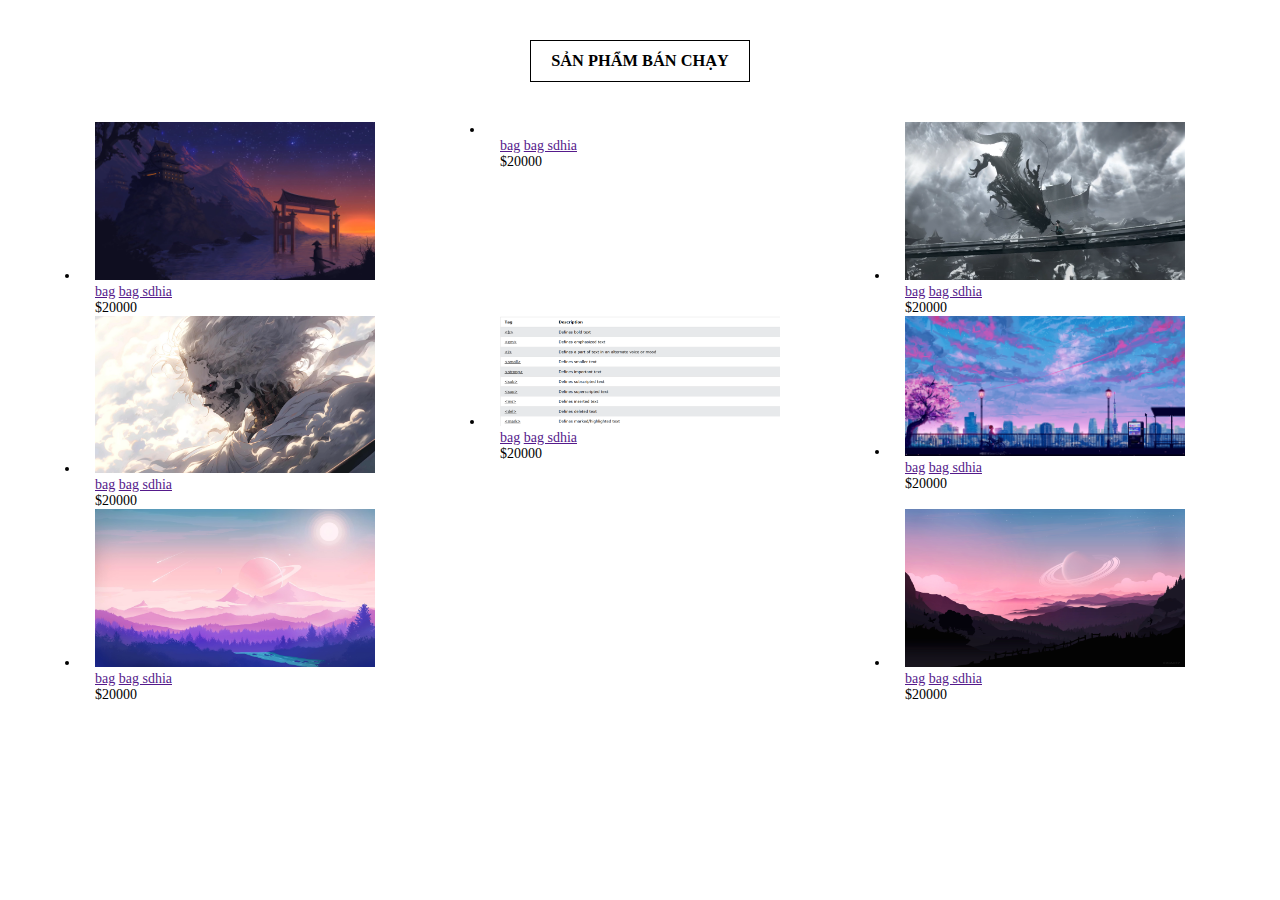
==== form-login/demko.html @ 7fc1b834 "26/2" ====
<!DOCTYPE html>
<html lang="en">
<head>
    <meta charset="UTF-8">
    <meta name="viewport" content="width=device-width, initial-scale=1.0">
    <title>Document</title>
    <link rel="stylesheet" href="css/reset.css">
</head>
<body>
    <div id="wrapaper">
        <div class="heading">
            <h3>Sản phẩm bán chạy</h3>
        </div>
        <ul class="product">
            <li>
                <div class="product-item">
                    <div class="product-top">
                        <a href="" class="product-thumb">
                            <img src="images/1.jpg" alt="">
                        </a>
                    </div>
                    <div class="product-info">
                        <a href="" class="product-cat">bag</a>
                        <a href="" class="product-name">bag sdhia</a>
                        <div class="product-price">$20000</div>
                    </div>
                </div>
            </li>
            <li>
                <div class="product-item">
                    <div class="product-top">
                        <a href="" class="product-thumb">
                            <img src="images/2.jpg" alt="">
                        </a>
                    </div>
                    <div class="product-info">
                        <a href="" class="product-cat">bag</a>
                        <a href="" class="product-name">bag sdhia</a>
                        <div class="product-price">$20000</div>
                    </div>
                </div>
            </li>
            <li>
                <div class="product-item">
                    <div class="product-top">
                        <a href="" class="product-thumb">
                            <img src="images/3.jpg" alt="">
                        </a>
                    </div>
                    <div class="product-info">
                        <a href="" class="product-cat">bag</a>
                        <a href="" class="product-name">bag sdhia</a>
                        <div class="product-price">$20000</div>
                    </div>
                </div>
            </li>
            <li>
                <div class="product-item">
                    <div class="product-top">
                        <a href="" class="product-thumb">
                            <img src="images/4.jpg" alt="">
                        </a>
                    </div>
                    <div class="product-info">
                        <a href="" class="product-cat">bag</a>
                        <a href="" class="product-name">bag sdhia</a>
                        <div class="product-price">$20000</div>
                    </div>
                </div>
            </li>
            <li>
                <div class="product-item">
                    <div class="product-top">
                        <a href="" class="product-thumb">
                            <img src="images/5.jpg" alt="">
                        </a>
                    </div>
                    <div class="product-info">
                        <a href="" class="product-cat">bag</a>
                        <a href="" class="product-name">bag sdhia</a>
                        <div class="product-price">$20000</div>
                    </div>
                </div>
            </li>
            <li>
                <div class="product-item">
                    <div class="product-top">
                        <a href="" class="product-thumb">
                            <img src="images/6.jpg" alt="">
                        </a>
                    </div>
                    <div class="product-info">
                        <a href="" class="product-cat">bag</a>
                        <a href="" class="product-name">bag sdhia</a>
                        <div class="product-price">$20000</div>
                    </div>
                </div>
            </li>
            <li>
                <div class="product-item">
                    <div class="product-top">
                        <a href="" class="product-thumb">
                            <img src="images/logo.jpg" alt="">
                        </a>
                    </div>
                    <div class="product-info">
                        <a href="" class="product-cat">bag</a>
                        <a href="" class="product-name">bag sdhia</a>
                        <div class="product-price">$20000</div>
                    </div>
                </div>
            </li>
            <li>
                <div class="product-item">
                    <div class="product-top">
                        <a href="" class="product-thumb">
                            <img src="images/logo2.jpg" alt="">
                        </a>
                    </div>
                    <div class="product-info">
                        <a href="" class="product-cat">bag</a>
                        <a href="" class="product-name">bag sdhia</a>
                        <div class="product-price">$20000</div>
                    </div>
                </div>
            </li>
        </ul>
    </div>
</body>
</html>
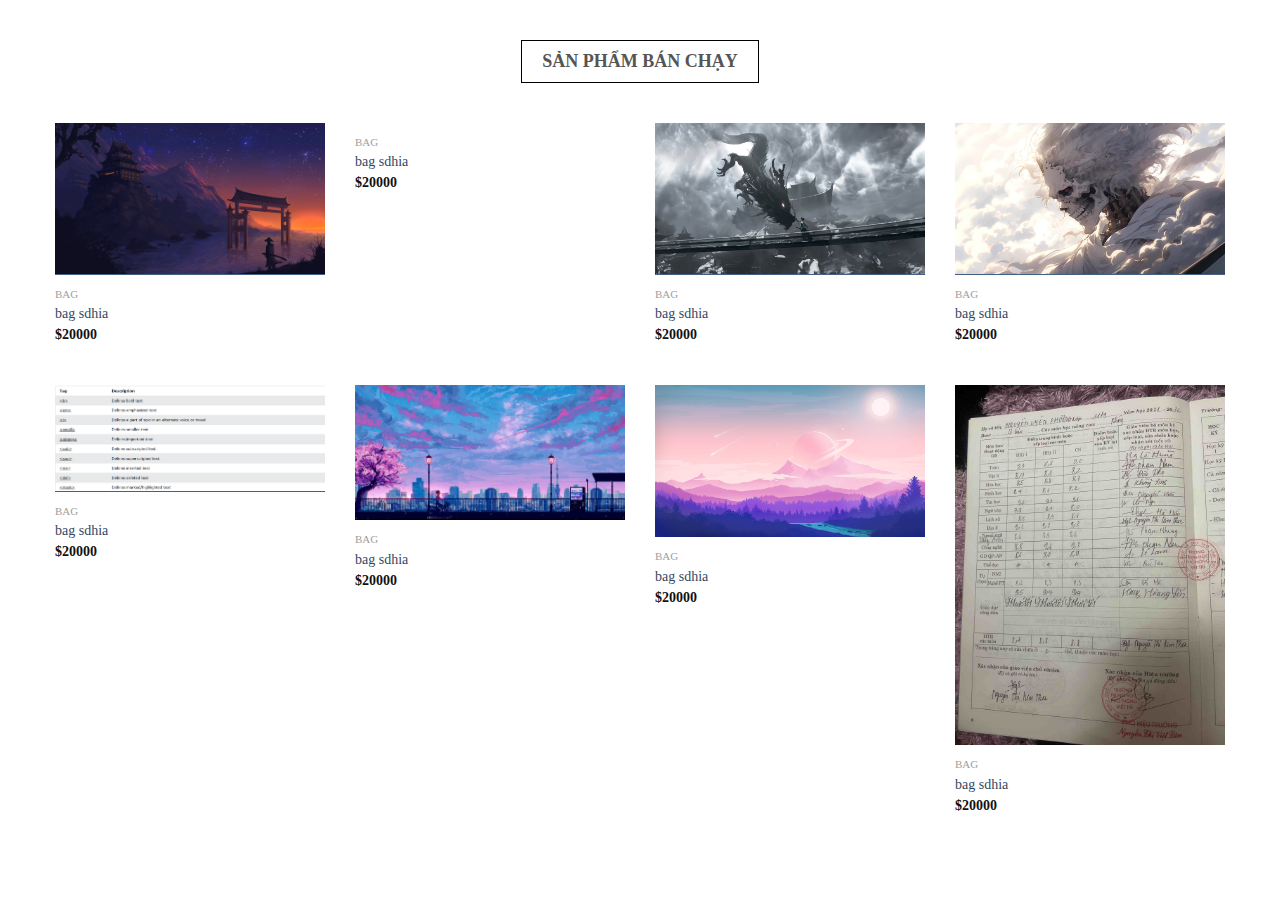
==== commit eb9c5e93: "demo" ====
--- a/form-login/demko.html
+++ b/form-login/demko.html
@@ -18,6 +18,7 @@
                         <a href="" class="product-thumb">
                             <img src="images/1.jpg" alt="">
                         </a>
+                        <a href="" class="buy-now">Mua ngay</a>
                     </div>
                     <div class="product-info">
                         <a href="" class="product-cat">bag</a>
@@ -32,6 +33,7 @@
                         <a href="" class="product-thumb">
                             <img src="images/2.jpg" alt="">
                         </a>
+                        <a href="" class="buy-now">Mua ngay</a>
                     </div>
                     <div class="product-info">
                         <a href="" class="product-cat">bag</a>
@@ -46,6 +48,7 @@
                         <a href="" class="product-thumb">
                             <img src="images/3.jpg" alt="">
                         </a>
+                        <a href="" class="buy-now">Mua ngay</a>
                     </div>
                     <div class="product-info">
                         <a href="" class="product-cat">bag</a>
@@ -60,6 +63,7 @@
                         <a href="" class="product-thumb">
                             <img src="images/4.jpg" alt="">
                         </a>
+                        <a href="" class="buy-now">Mua ngay</a>
                     </div>
                     <div class="product-info">
                         <a href="" class="product-cat">bag</a>
@@ -74,6 +78,7 @@
                         <a href="" class="product-thumb">
                             <img src="images/5.jpg" alt="">
                         </a>
+                        <a href="" class="buy-now">Mua ngay</a>
                     </div>
                     <div class="product-info">
                         <a href="" class="product-cat">bag</a>
@@ -88,6 +93,7 @@
                         <a href="" class="product-thumb">
                             <img src="images/6.jpg" alt="">
                         </a>
+                        <a href="" class="buy-now">Mua ngay</a>
                     </div>
                     <div class="product-info">
                         <a href="" class="product-cat">bag</a>
@@ -102,6 +108,7 @@
                         <a href="" class="product-thumb">
                             <img src="images/logo.jpg" alt="">
                         </a>
+                        <a href="" class="buy-now">Mua ngay</a>
                     </div>
                     <div class="product-info">
                         <a href="" class="product-cat">bag</a>
@@ -114,8 +121,9 @@
                 <div class="product-item">
                     <div class="product-top">
                         <a href="" class="product-thumb">
-                            <img src="images/logo2.jpg" alt="">
+                            <img src="images/9.jpg" alt="">
                         </a>
+                        <a href="" class="buy-now">Mua ngay</a>
                     </div>
                     <div class="product-info">
                         <a href="" class="product-cat">bag</a>
